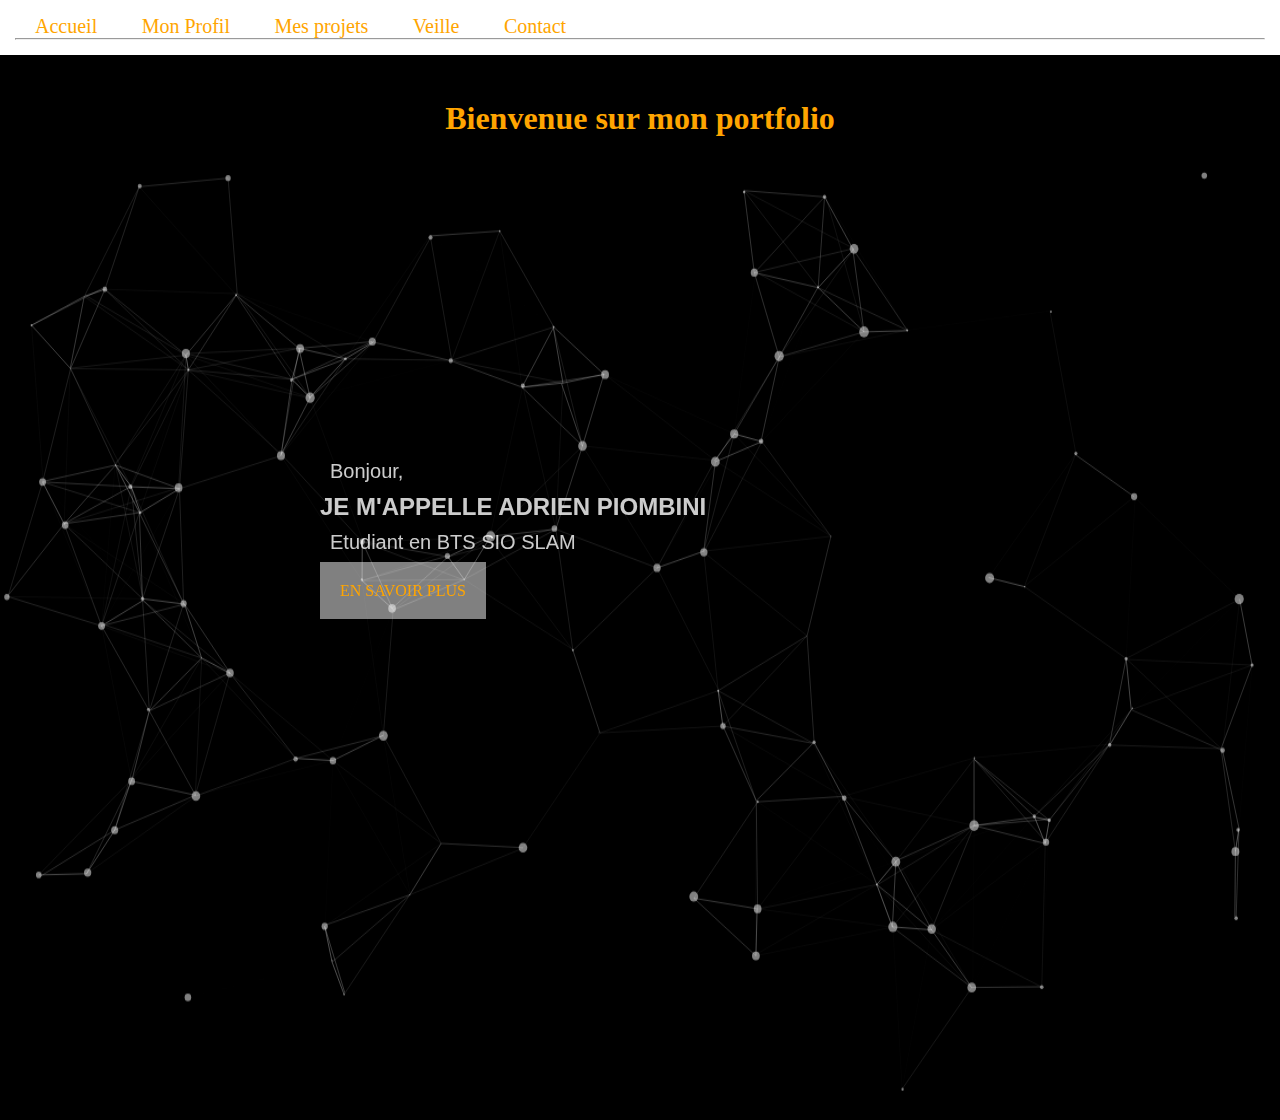
==== index.html @ f3c14708 "ajout du portfolio" ====
<!DOCTYPE html>
<html lang="en">
<head>
  <meta charset="UTF-8">
  <meta http-equiv="X-UA-Compatible" content="IE=edge">
  <meta name="viewport" content="width=device-width, initial-scale=1.0">
  <title>PORTFOLIO ADRIEN</title>
  <!-- <link rel="stylesheet" href="flex.css"> -->
  <link rel="stylesheet" href="css/styles.css">
</head>
<body>
    <nav class="navigationbar">
        <a href="index.html">Accueil</a>
        <a href="profil.html">Mon Profil</a>
        <a href="projet.html">Mes projets</a>
        <a href="veille.html">Veille</a>
        <a href="contact.html">Contact</a>
        <hr>
    </nav>
    <div class="content">
        <link rel="stylesheet" href="css/profil.css">
        <div class="profil" id="particles-js">
            <div  id="particles-js" class="titre">
                <h1>Bienvenue sur mon portfolio</h1>
                <script src="js/particles.js"></script>
                <script src="js/app.js"></script>
            </div>
            <div  id="particles-js" class="home">
                <p>Bonjour,</p>
               <h2>JE M'APPELLE ADRIEN PIOMBINI </h2> 
               <p>Etudiant en BTS SIO SLAM</p>
               <form method="post">
                <br>
                    <a href="profil.html" class="mon-bouton">EN SAVOIR PLUS</a>
               </form>
            </div>
        
        </div>

  <footer>
    <hr>
    <div>
        <a href=""><svg xmlns="http://www.w3.org/2000/svg" width="25" height="25" fill="currentColor" class="bi bi-github" viewBox="0 0 16 16">
        <path d="M8 0C3.58 0 0 3.58 0 8c0 3.54 2.29 6.53 5.47 7.59.4.07.55-.17.55-.38 0-.19-.01-.82-.01-1.49-2.01.37-2.53-.49-2.69-.94-.09-.23-.48-.94-.82-1.13-.28-.15-.68-.52-.01-.53.63-.01 1.08.58 1.23.82.72 1.21 1.87.87 2.33.66.07-.52.28-.87.51-1.07-1.78-.2-3.64-.89-3.64-3.95 0-.87.31-1.59.82-2.15-.08-.2-.36-1.02.08-2.12 0 0 .67-.21 2.2.82.64-.18 1.32-.27 2-.27.68 0 1.36.09 2 .27 1.53-1.04 2.2-.82 2.2-.82.44 1.1.16 1.92.08 2.12.51.56.82 1.27.82 2.15 0 3.07-1.87 3.75-3.65 3.95.29.25.54.73.54 1.48 0 1.07-.01 1.93-.01 2.2 0 .21.15.46.55.38A8.012 8.012 0 0 0 16 8c0-4.42-3.58-8-8-8z"/>
        </svg></a>
        <a href=""><svg xmlns="http://www.w3.org/2000/svg" width="25" height="25" fill="currentColor" class="bi bi-linkedin" viewBox="0 0 16 16">
            <path d="M0 1.146C0 .513.526 0 1.175 0h13.65C15.474 0 16 .513 16 1.146v13.708c0 .633-.526 1.146-1.175 1.146H1.175C.526 16 0 15.487 0 14.854V1.146zm4.943 12.248V6.169H2.542v7.225h2.401zm-1.2-8.212c.837 0 1.358-.554 1.358-1.248-.015-.709-.52-1.248-1.342-1.248-.822 0-1.359.54-1.359 1.248 0 .694.521 1.248 1.327 1.248h.016zm4.908 8.212V9.359c0-.216.016-.432.08-.586.173-.431.568-.878 1.232-.878.869 0 1.216.662 1.216 1.634v3.865h2.401V9.25c0-2.22-1.184-3.252-2.764-3.252-1.274 0-1.845.7-2.165 1.193v.025h-.016a5.54 5.54 0 0 1 .016-.025V6.169h-2.4c.03.678 0 7.225 0 7.225h2.4z"/>
        </svg>
        </a>
    </div>
    <a href=""></a>

    <div><a href="">Legal Notice  </a></div>
<div><a href="">© 2022 PIOMBINI Adrien • All Rights Reserved</a></div>
</footer>
</body>
---- css/styles.css ----
*, ::before, ::after {
    box-sizing: border-box;
    margin: 0;
    padding: 0;
  }
  
  html, body {
    height: 100%;
    color: rgba(255,255,255, 0.8);

  }
  body {
    font-family:  Helvetica, sans-serif;
    display: flex;
    flex-direction: column;
    background: #222;  
  }

  a{
    text-decoration: none;
    font-family: cursive;
    color: grey;
  }


  a:hover{
    color: orange;
  }

  nav {
    padding: 10px;
    text-align: left;
    margin: 10px;
    background: white;
    /*background: #f1f1f1;*/
    position: fixed;
    margin:0px;
    width: 100%;
    padding: 15px;
  }

  nav a {
  text-decoration: none;
  color: orange;
  padding: 5px;
  margin: 15px;
  border-radius: 2em;
  font-size: 20px;
  }


  nav a:hover {
    transition: 0.3s;
    color: orange;
    background-color: black;
  }

  .content {
    background-color: black;
    flex-grow: 1;
  }

.h1 {
    padding-top: 100px  ;
    background: rgba(0, 0, 0, 0.2);
    margin-top: 0px;

      
}

  h1 {
    color: orange;
    text-align: center;
    font-family:  cursive;

  }

  
  footer {
    background: #f1f1f1;
    padding: 10px;
    font-size: 20px;
    text-align: center;
    font-size: 13px;
  }

    footer div{
        margin: 0px;
        padding: 5px
    }


    footer a {
      text-decoration: none;
      color: black;
    font-family:  Arial, Helvetica, sans-serif
    }
---- css/profil.css ----
.profil{

    display: flex;
    flex-direction: column;
    height: 100%;
}

.titre {
    padding-top: 100px  ;
    background: black;  
    margin-top: 0px;
    padding-bottom: 20px;
    
}

h3{
    padding: 20px;
    font-size: 28px;
    text-decoration: underline orange;
    font-family:  cursive;

}

h4{
    padding: 10px;
    font-family:  cursive;
    text-decoration:underline;
    font-family:'Segoe UI', Tahoma, Geneva, Verdana, sans-serif;
}



.presentation{
    padding: 0px 50px
}


.bootstrap {
    color: orange;
    text-align: center;
    padding: 10px 50px;
    width: 50%;
}

 .bootstrap button:hover{
    font-size: 18px;
    transition: 0.3s;
}


.home{
    position: absolute;
    top: 50%;
    left: 25%;
    font-family:'Segoe UI', Tahoma, Geneva, Verdana, sans-serif;
}

.home p{
    margin: 10px;
    font-size: 20px;

}
/*
.home input {
    padding: 20px;
    background-color: rgba(255, 255, 255, 0.5   );
    color: orange;
}

.home input:hover{
    padding: 30px;
    transition: 0.3s;
}
*/

.home a {
    padding: 20px;
    background-color: rgba(255, 255, 255, 0.5   );
    color: orange;
}

.home a:hover{
    padding: 30px;
    transition: 0.3s;
}

.projet{
    padding: 0px 50px;
  }

  li{
    padding: 5px;
  }


  .container {
    width: 100%; 
    background-color: #ddd; 
    border-radius: 30px;
  }
  

 .competences p{
    padding: 10px;
 } 

 .competences{
    border: 3px solid orange;
    border-radius: 20px;
    color:rgba(0, 0, 0, 0.8);
    padding: 5px;
    background-color: white;
    width: 50%;
    margin-left: 25%;

 }
  .skills {
    text-align: center; 
    padding-top: 5px; 
    padding-bottom: 5px; 
    border: 3px solid black;
    background-color: orange;
    border-radius: 30px;
  }
  
  .soft {width: 95%;} 
  .langage {width: 90%;} 
  .js {width: 80%;} 
  .linux {width: 45%; } 
  .c {width: 40%; } 
  .git {width: 60%; } 




/*
  .competences{
    background: rgba(0, 0, 0, 1);
    padding-top: 30px;
    margin: 10px 0px 0px;
    text-align: center;
    font-size: 28px ;
    flex-grow: 1;
}


.slider{
    width: 500px;
    overflow: hidden;
    margin: 30px  auto 0;
}
.slides{
    width: calc(500px * 5);
    animation: glisse 12s infinite;
}

.slide{
    float:left;
    
}

@keyframes glisse {
    0%{
        transform: translateX(0px);
    }
    10%{
        transform: translateX(0px);
    }
    20%{
        transform: translateX(-500px);
    }
    30%{
        transform: translateX(-500px);
    }
    40%{
        transform: translateX(-1000px);
    }
    50%{
        transform: translateX(-1000px);
    }
    60%{
        transform: translateX(-1500px);
    }
    70%{
        transform: translateX(-1500px);
    }
    80%{
        transform: translateX(-2000px);
    }
    90%{
        transform: translateX(-2000px);
    }
    100%{
        transform: translateX(0px);
    }
}

*/
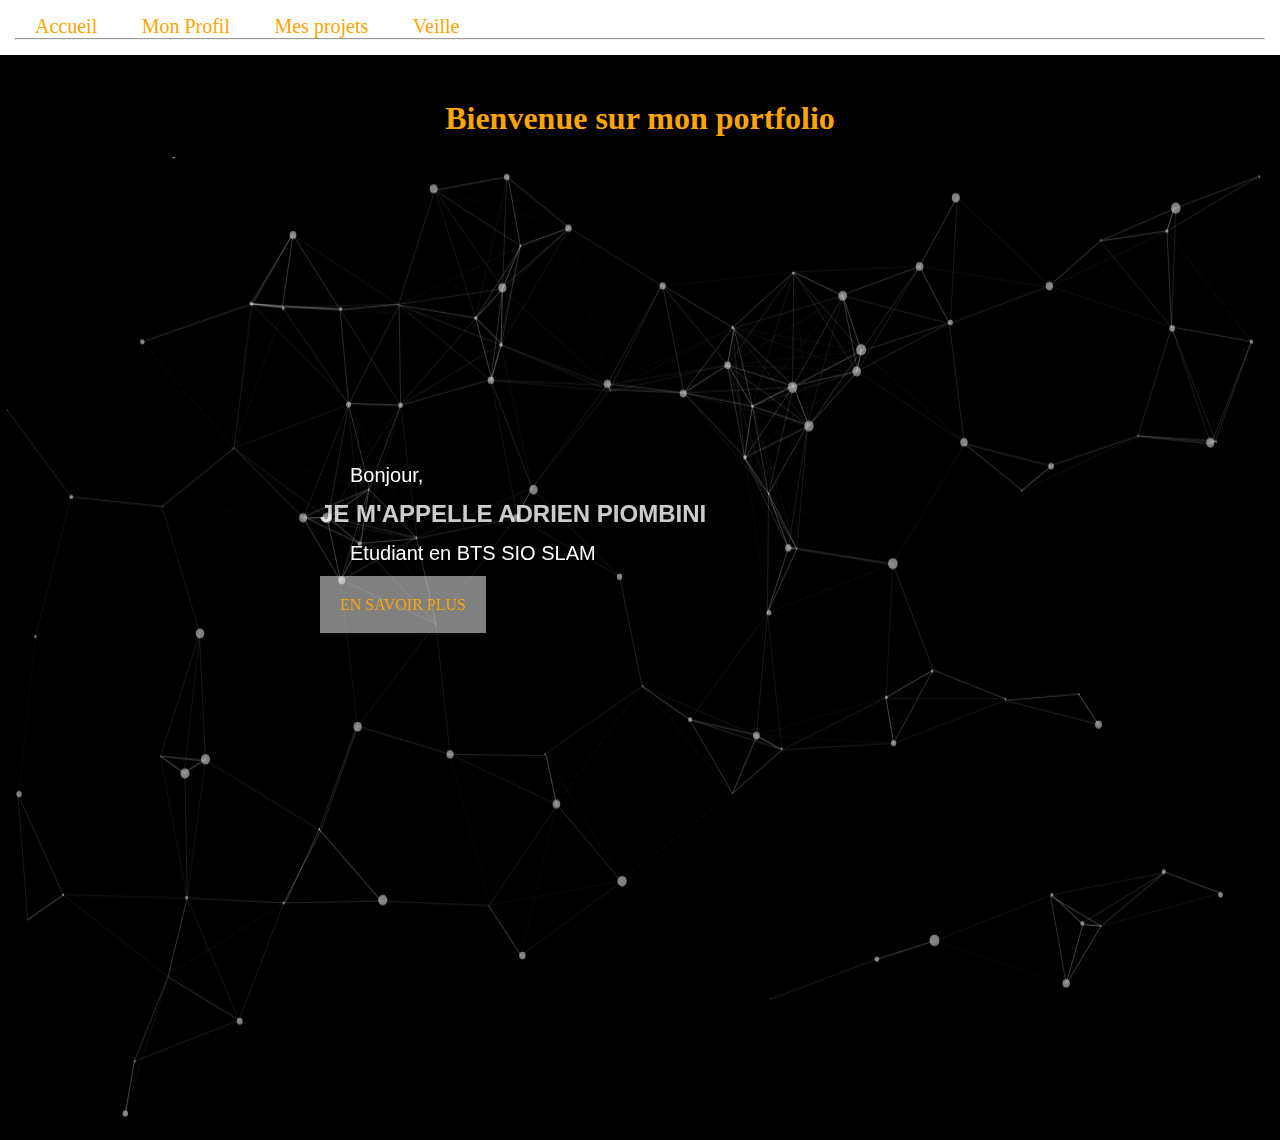
==== commit b7428460: "MAJ" ====
--- a/index.html
+++ b/index.html
@@ -14,7 +14,6 @@
         <a href="profil.html">Mon Profil</a>
         <a href="projet.html">Mes projets</a>
         <a href="veille.html">Veille</a>
-        <a href="contact.html">Contact</a>
         <hr>
     </nav>
     <div class="content">
@@ -37,21 +36,22 @@
         
         </div>
 
-  <footer>
-    <hr>
-    <div>
-        <a href=""><svg xmlns="http://www.w3.org/2000/svg" width="25" height="25" fill="currentColor" class="bi bi-github" viewBox="0 0 16 16">
-        <path d="M8 0C3.58 0 0 3.58 0 8c0 3.54 2.29 6.53 5.47 7.59.4.07.55-.17.55-.38 0-.19-.01-.82-.01-1.49-2.01.37-2.53-.49-2.69-.94-.09-.23-.48-.94-.82-1.13-.28-.15-.68-.52-.01-.53.63-.01 1.08.58 1.23.82.72 1.21 1.87.87 2.33.66.07-.52.28-.87.51-1.07-1.78-.2-3.64-.89-3.64-3.95 0-.87.31-1.59.82-2.15-.08-.2-.36-1.02.08-2.12 0 0 .67-.21 2.2.82.64-.18 1.32-.27 2-.27.68 0 1.36.09 2 .27 1.53-1.04 2.2-.82 2.2-.82.44 1.1.16 1.92.08 2.12.51.56.82 1.27.82 2.15 0 3.07-1.87 3.75-3.65 3.95.29.25.54.73.54 1.48 0 1.07-.01 1.93-.01 2.2 0 .21.15.46.55.38A8.012 8.012 0 0 0 16 8c0-4.42-3.58-8-8-8z"/>
-        </svg></a>
-        <a href=""><svg xmlns="http://www.w3.org/2000/svg" width="25" height="25" fill="currentColor" class="bi bi-linkedin" viewBox="0 0 16 16">
-            <path d="M0 1.146C0 .513.526 0 1.175 0h13.65C15.474 0 16 .513 16 1.146v13.708c0 .633-.526 1.146-1.175 1.146H1.175C.526 16 0 15.487 0 14.854V1.146zm4.943 12.248V6.169H2.542v7.225h2.401zm-1.2-8.212c.837 0 1.358-.554 1.358-1.248-.015-.709-.52-1.248-1.342-1.248-.822 0-1.359.54-1.359 1.248 0 .694.521 1.248 1.327 1.248h.016zm4.908 8.212V9.359c0-.216.016-.432.08-.586.173-.431.568-.878 1.232-.878.869 0 1.216.662 1.216 1.634v3.865h2.401V9.25c0-2.22-1.184-3.252-2.764-3.252-1.274 0-1.845.7-2.165 1.193v.025h-.016a5.54 5.54 0 0 1 .016-.025V6.169h-2.4c.03.678 0 7.225 0 7.225h2.4z"/>
-        </svg>
-        </a>
-    </div>
-    <a href=""></a>
 
-    <div><a href="">Legal Notice  </a></div>
-<div><a href="">© 2022 PIOMBINI Adrien • All Rights Reserved</a></div>
-</footer>
+    <footer>
+        <hr>
+        <div>
+            <a href="https://github.com/AdrienPiombini" target="_blank"><svg xmlns="http://www.w3.org/2000/svg" width="25" height="25" fill="currentColor" class="bi bi-github" viewBox="0 0 16 16">
+            <path d="M8 0C3.58 0 0 3.58 0 8c0 3.54 2.29 6.53 5.47 7.59.4.07.55-.17.55-.38 0-.19-.01-.82-.01-1.49-2.01.37-2.53-.49-2.69-.94-.09-.23-.48-.94-.82-1.13-.28-.15-.68-.52-.01-.53.63-.01 1.08.58 1.23.82.72 1.21 1.87.87 2.33.66.07-.52.28-.87.51-1.07-1.78-.2-3.64-.89-3.64-3.95 0-.87.31-1.59.82-2.15-.08-.2-.36-1.02.08-2.12 0 0 .67-.21 2.2.82.64-.18 1.32-.27 2-.27.68 0 1.36.09 2 .27 1.53-1.04 2.2-.82 2.2-.82.44 1.1.16 1.92.08 2.12.51.56.82 1.27.82 2.15 0 3.07-1.87 3.75-3.65 3.95.29.25.54.73.54 1.48 0 1.07-.01 1.93-.01 2.2 0 .21.15.46.55.38A8.012 8.012 0 0 0 16 8c0-4.42-3.58-8-8-8z"/>
+            </svg></a>
+            <a href="https://www.linkedin.com/in/adrien-piombini/" target="_blank"><svg xmlns="http://www.w3.org/2000/svg" width="25" height="25" fill="currentColor" class="bi bi-linkedin" viewBox="0 0 16 16" >
+                <path d="M0 1.146C0 .513.526 0 1.175 0h13.65C15.474 0 16 .513 16 1.146v13.708c0 .633-.526 1.146-1.175 1.146H1.175C.526 16 0 15.487 0 14.854V1.146zm4.943 12.248V6.169H2.542v7.225h2.401zm-1.2-8.212c.837 0 1.358-.554 1.358-1.248-.015-.709-.52-1.248-1.342-1.248-.822 0-1.359.54-1.359 1.248 0 .694.521 1.248 1.327 1.248h.016zm4.908 8.212V9.359c0-.216.016-.432.08-.586.173-.431.568-.878 1.232-.878.869 0 1.216.662 1.216 1.634v3.865h2.401V9.25c0-2.22-1.184-3.252-2.764-3.252-1.274 0-1.845.7-2.165 1.193v.025h-.016a5.54 5.54 0 0 1 .016-.025V6.169h-2.4c.03.678 0 7.225 0 7.225h2.4z"/>
+            </svg>
+            </a>
+        </div>
+        <a href=""></a>
+        
+        <div><a href="">Legal Notice  </a></div>
+        <div><a href="">© 2022 PIOMBINI Adrien • All Rights Reserved</a></div>
+    </footer>
 </body>
-
+        --- a/css/styles.css
+++ b/css/styles.css
@@ -82,6 +82,7 @@
     font-size: 20px;
     text-align: center;
     font-size: 13px;
+    margin-top: 10px;
   }
 
     footer div{
@@ -96,4 +97,110 @@
     font-family:  Arial, Helvetica, sans-serif
     }
 
-
+  .projet{
+
+    margin:75px ;
+
+  }
+
+
+
+.projet img{
+  float: right;
+  cursor: pointer;
+  
+}
+
+ .projet img:hover{
+  transition: 1s;
+  height: 410px;
+  width: 710px;
+}
+
+
+.projet a img {
+  float: none;
+}
+
+.projet a:hover img {
+  transition: none;
+  height: 75px;
+  width: 150px;
+}
+
+
+.projet p{
+  font-size: 25px;
+}
+
+
+.imgProfil{
+  margin: 10px;
+  margin-left: 2  0%;
+}
+
+
+ul {
+  list-style-type: none;
+  text-align: center;
+  margin: 0;
+  padding: 0;
+}
+
+li {
+  display: inline-block;
+  padding: 10px;
+  background-color: #fff;
+  color: #000;
+  border-radius: 5px;
+  margin-top: 10px;
+  margin-right: 10px;
+  margin-bottom: 10px;
+}
+
+li:hover {
+  border-radius: 20px;
+  transition: 0.5s ease-in-out;
+  color: orange;
+
+}
+
+li:last-child {
+  margin-right: 0;
+}
+
+p {
+  color: #ffffff; /* Couleur de texte blanche */
+  font-size: 16px; /* Taille de police */
+  line-height: 1.5; /* Hauteur de ligne */
+  margin: 10px 0; /* Marges supérieure et inférieure */
+  padding: 0 20px; /* Espacement intérieur gauche et droit */
+  text-align: justify; /* Alignement justifié */
+}
+
+
+
+
+h5{
+  font-size: 18px;
+}
+
+
+.veille img {
+  transition: 1s ease-in-out;
+  width: 30%;
+  height: 300px;
+  cursor: pointer;
+}
+
+.veille img:hover {
+  transition: 1s ease-in-out;
+  width: 33%;
+  height: 350px;
+}
+
+.veille img:not(:hover) {
+  transition: 1s ease-out;
+  width: 30%;
+  height: 300px;
+}
